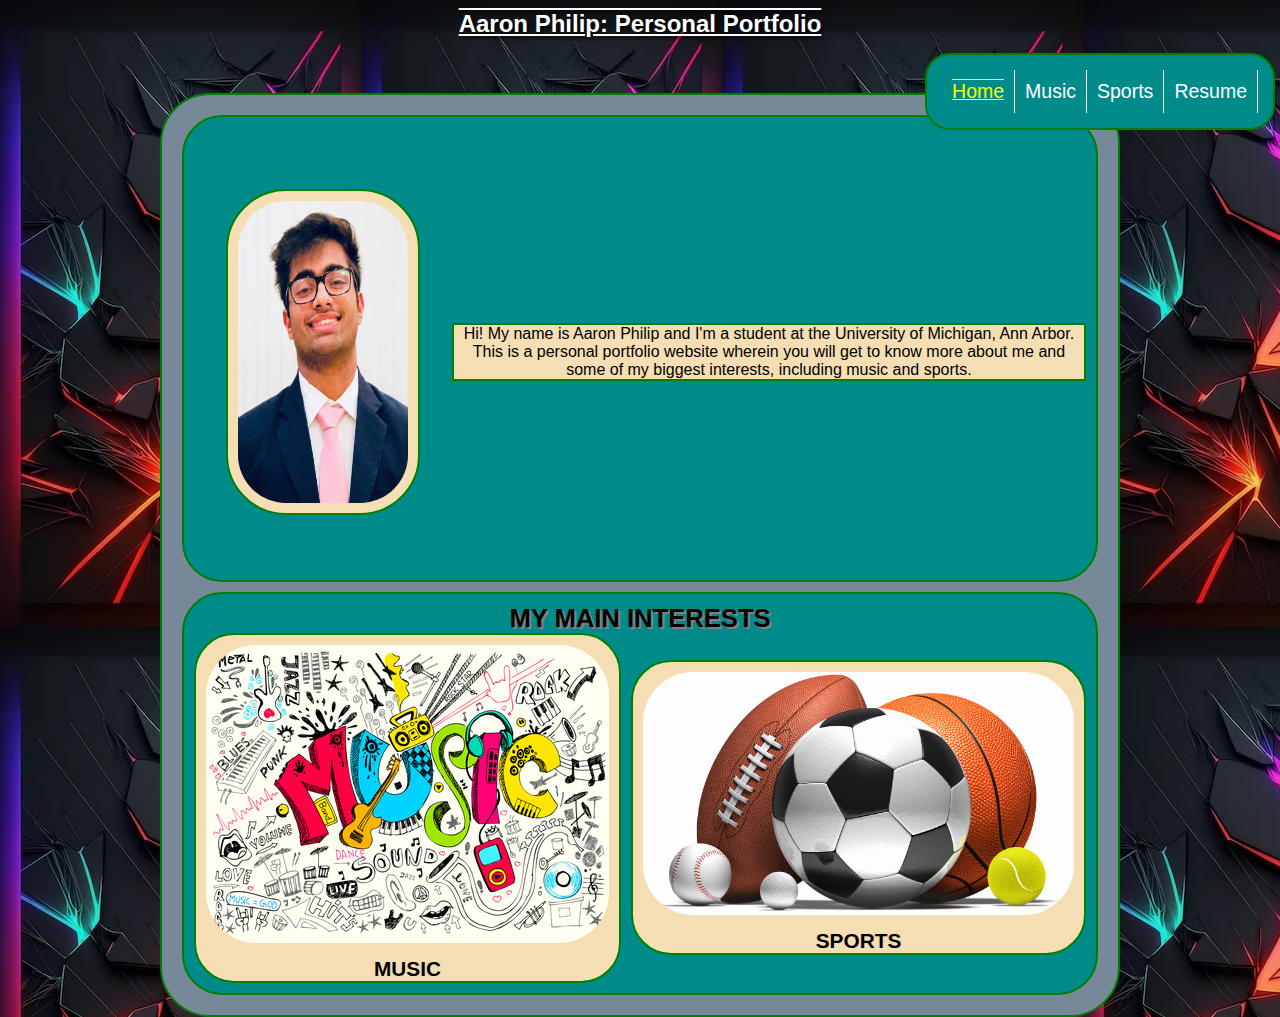
==== index.html @ a9572aa7 "Add files via upload" ====
<!DOCTYPE html>
<html lang="en">
<head>
    <meta charset="UTF-8">
    <meta name="viewport" content="width=device-width, initial-scale=1.0">
    <link rel="stylesheet" href="css/reset.css">
    <link rel="stylesheet" href="css/style.css">
    <title>Document</title>
</head>
<body>
    <div class = "header">
    <h1> Aaron Philip: Personal Portfolio</h1>
    <a href="#main" id = "skip"> Skip to Main Content </a>
    <nav>
        <ul>
            <li> <a href="index.html" class = "active_page"> Home </a></li>
            <li> <a href="music.html"> Music </a></li>
            <li> <a href="sports.html" > Sports </a></li>
            <li> <a href="resume.html"> Resume</a></li> 
        </ul>
    </nav>
    </div>
    <hr>
    <div class = "main_container">
        <div class = "introduction">
            <div class="group_intro">
            <img src="./images/Aaron_main.JPG" alt = "A picture of Aaron Philip">
            <p> Hi! My name is Aaron Philip and I'm a student at the University of Michigan, Ann Arbor. This is a personal portfolio website wherein you will get to know more about me and some of my biggest interests, including music and sports.</p>
        </div>
        </div>
        <div class="interests_container">
            <h2> My Main Interests </h2>
        <div class="main_interests">
            <div id="music">
                <a href="music.html" class = "fill_div">
                    <img src="./images/music_main.jpeg" alt="a clickable music sign to navigate to music page">
                    <h3> Music </h3>
                </a>
            </div>
            <div id="sports">
                <a href="sports.html" class = "fill_div">
                    <img src="./images/sports_main.jpeg" alt="a clickable sports sign to navigate to sports page">
                    <h3> Sports </h3>
                </a>
            </div>
        </div>
    </div>
    </div>


</body>
</html>
---- css/style.css ----
body{
    background-color: darkslategray;
    color: white;
    font-family: Arial, Helvetica, sans-serif;
    text-align: justify;
    background-image: url("/images/new_background.jpeg")
}


.header h1{
    color: white;
    font-size: 1.5em;
    font-family: Arial, Helvetica, sans-serif;
    font-weight: bold;
    text-shadow: 2px 2px 4px #000000;
    top: 10px;
    left: 10px;
    margin: 5px;
    padding: 5px;
    text-align: center;
    text-decoration: underline overline;

}
.header nav{
    float: right;
    right: 10px;
    padding: 5px;
    margin: 5px;
    border: 2px solid green;
    border-radius: 25px;
    background-color: darkcyan;

}
.header nav ul{
    font-size: 13px;
    display: flex;
    list-style-type: none;
    padding: 5px;
    text-align: center;
    float: right;
    margin: 5px;
}
.header nav  ul li {
    float: right;
    margin: auto;
    border-right: 1px solid white;
  }
.header nav ul li a{
    display: block;
    color: white;
    text-align: center;
    padding: 10px;
    text-decoration: none;
    font-size: 1.5em;
  }
.header nav li a:hover {
    text-decoration: underline;
    color: red;
  }
  
.header nav a.active_page{
    text-decoration: underline overline;
    
    color: yellow;
  }
#skip{
    position: absolute;
    top: -100px;
    left: -100px;
    width: 0px;
    height: 0px;
    overflow: hidden;
  }
  #skip:focus{
    position: relative;
    top: 10px;
    left: 10px;
    z-index: 10;
    color: red;
    background-color: rgb(40, 33, 33);
    text-decoration: underline;
    border: 1px solid black;
  }

.main_container{
    background-color: lightslategrey;
    border: 2px solid green;
    border-radius: 50px;
    width:75%;
    margin: auto;
    height: 85%;
    padding: 20px;
    margin-top: 50px;
}
.introduction{
    border: 2px solid green;
    width: 100%;
    height: 35%;
    border-radius: 40px;
    margin: auto;
    padding: 10px;
    background-color: darkcyan;
    margin-bottom: 10px;
}
.group_intro{
    display: grid;
    grid-template-columns: auto;  
    width: 100%;
}
.group_intro img{
    border: 2px solid green;
    margin: auto;
    border-radius: 60px;
    height:75%;
    width: 75%;
    padding: 10px;
    background-color: wheat;
    transition: all 0.2s ease-in;
}
.group_intro img:hover{
    background-color: wheat;
    border: 3px solid red;
    transform: scale(1.5);
}
.group_intro p{
    color: black;
    border: 2px solid green;
    margin: auto;
    text-align:center;
    overflow: auto;
    background-color: wheat;
    transition: all 0.2s ease-in;
    justify-content: center;
}
.group_intro p:hover{
    background-color: wheat;
    border: 3px solid red;
    transform: scale(1.3);
}
.interests_container{
    border: 2px solid green;
    width: 100%;
    height: 20%;
    border-radius: 40px;
    margin: auto;
    padding: 10px;
    background-color: darkcyan;
    text-shadow: #000000;
}
.interests_container h2{
    font-size: 1.3em;
    text-align: center;
    color: black;
    font-family:'Franklin Gothic Medium', 'Arial Narrow', Arial, sans-serif;
    font-weight: bold;
    text-transform: uppercase;
}
.main_interests{
    display: grid;
    grid-template-columns: auto;
    grid-gap: 10px;
}
#music{
    border: 2px solid green;
    border-radius: 40px;
    background-color: wheat;
    margin: auto;
    text-align:center;
    transition: all 0.2s ease-in;
}
#music:hover{
    background-color: wheat;
    border: 3px solid red;
    transform: scale(1.3);
}
#music img{
    border-radius: 60px;
    height:75%;
    width: 100%;
    padding: 10px;
    background-color: wheat;
}
#music h3{
    font-size: 1.2em;
    text-align: center;
    color: black;
    font-family:'Franklin Gothic Medium', 'Arial Narrow', Arial, sans-serif;
    font-weight: bold;
    text-transform: uppercase;
}
a.fill_div{
    display: block;
    height: 100%;
    width: 100%;
    text-decoration: none;
}
#sports{
    border: 2px solid green;
    border-radius: 40px;
    background-color: wheat;
    margin: auto;
    text-align:center;
    transition: all 0.2s ease-in;
}
#sports:hover{
    background-color: wheat;
    border: 3px solid red;
    transform: scale(1.3);
}
#sports img{
    border-radius: 60px;
    height:75%;
    width: 100%;
    padding: 10px;
    background-color: wheat;
}
#sports h3{
    font-size: 1.2em;
    text-align: center;
    color: black;
    font-family:'Franklin Gothic Medium', 'Arial Narrow', Arial, sans-serif;
    font-weight: bold;
    text-transform: uppercase;
}
.best_artists{
    border: 2px solid green;
    width: 100%;
    height: 35%;
    border-radius: 40px;
    margin: auto;
    padding: 10px;
    background-color: darkcyan;
    margin-bottom: 10px;
    text-align: center;
}
.best_artists h2{
    text-align: center;
    font-size: 1.3em;
    font-family:'Franklin Gothic Medium', 'Arial Narrow', Arial, sans-serif;
    font-weight: bold;
    text-transform: uppercase;
    color: black;
    text-shadow: 2px 2px gray;
}
.artist_grid{
    display: grid;
    grid-template-columns: auto;
    grid-gap: 10px;
    justify-content: center;
}
.flip-card {
    background-color: transparent;
    width: 200px;
    height: 150px;
    border: 1px solid green;
    perspective: 1000px; /* Remove this if you don't want the 3D effect */
  }
  
  /* This container is needed to position the front and back side */
  .flip-card-inner {
    position: relative;
    width: 100%;
    height: 100%;
    text-align: center;
    transition: transform 0.8s;
    transform-style: preserve-3d;
  }
  
  /* Do an horizontal flip when you move the mouse over the flip box container */
  .flip-card:hover .flip-card-inner {
    transform: rotateY(180deg);
  }
  
  /* Position the front and back side */
  .flip-card-front, .flip-card-back {
    position: absolute;
    width: 100%;
    height: 100%;
    -webkit-backface-visibility: hidden; /* Safari */
    backface-visibility: hidden;
  }
  
  /* Style the front side (fallback if image is missing) */
  .flip-card-front {
    background-color: #bbb;
    color: black;
  }
  .flip-card-front img{
    width: 200px;
    height: 150px;
  }
  
  /* Style the back side */
  .flip-card-back {
    background-color: wheat;
    color: black;
    transform: rotateY(180deg);
    overflow: auto;
  }
  .flip-card-back ul {
    list-style-type: disc;
  }
  .flip-card-back h1{
    font-size: 2em;
    font-weight: bold;
    font-family: Impact, Haettenschweiler, 'Arial Narrow Bold', sans-serif;
    text-transform: uppercase;
    margin: 5px;
  }
  .flip-card-back h3{
    font-size: 1em;
    font-weight: bold;
    text-align: left;
    font-family: Arial, Helvetica, sans-serif;
    margin: 5px;
  }
  
  .best_songs{
    border: 2px solid green;
    width: 100%;
    height: 35%;
    border-radius: 40px;
    margin: auto;
    padding: 10px;
    background-color: darkcyan;
    margin-bottom: 10px;
    text-align: center;
  }
  .best_songs h2{
    text-align: center;
    font-size: 1.3em;
    font-family:'Franklin Gothic Medium', 'Arial Narrow', Arial, sans-serif;
    font-weight: bold;
    text-transform: uppercase;
    color: black;
    text-shadow: 2px 2px gray;
  }
  .songs_grid{
    display: grid;
    grid-template-columns: auto;
    grid-gap: 10px;
    justify-content: center;
  }
  .spotify_wrapped{
    border: 2px solid green;
    width: 100%;
    border-radius: 40px;
    margin: auto;
    padding: 10px;
    background-color: darkcyan;
    margin-bottom: 10px;
    text-align: center;
  }
  .spotify_wrapped h2{
    text-align: center;
    font-size: 1.3em;
    font-family:'Franklin Gothic Medium', 'Arial Narrow', Arial, sans-serif;
    font-weight: bold;
    text-transform: uppercase;
    color: black;
    text-shadow: 2px 2px gray;
  }
  .sports_experiences{
    border: 2px solid green;
    width: 100%;
    height: 35%;
    border-radius: 40px;
    margin: auto;
    padding: 10px;
    background-color: darkcyan;
    margin-bottom: 10px;
    text-align: center;
  }
  .sports_grid{
    display: grid;
    grid-template-columns: auto;
    grid-gap: 10px;
    justify-content: center;
  }
  .sports_experiences h2{
    text-align: center;
    font-size: 1.3em;
    font-family:'Franklin Gothic Medium', 'Arial Narrow', Arial, sans-serif;
    font-weight: bold;
    text-transform: uppercase;
    color: black;
    text-shadow: 2px 2px gray;
  }
  .sportsperson{
    border: 2px solid green;
    width: 100%;
    height: 35%;
    border-radius: 40px;
    margin: auto;
    padding: 10px;
    background-color: darkcyan;
    margin-bottom: 10px;
    text-align: center;
  }
  .athlete_grid{
    display: grid;
    grid-template-columns: auto;
    grid-gap: 10px;
    justify-content: center;
  }
  .sportsperson h2{
    text-align: center;
    font-size: 1.3em;
    font-family:'Franklin Gothic Medium', 'Arial Narrow', Arial, sans-serif;
    font-weight: bold;
    text-transform: uppercase;
    color: black;
    text-shadow: 2px 2px gray;
  }
  .podcast_wrapped{
    border: 2px solid green;
    width: 100%;
    border-radius: 40px;
    margin: auto;
    padding: 10px;
    background-color: darkcyan;
    text-align: center;
  }
  .podcast_wrapped h2{
    text-align: center;
    font-size: 1.3em;
    font-family:'Franklin Gothic Medium', 'Arial Narrow', Arial, sans-serif;
    font-weight: bold;
    text-transform: uppercase;
    color: black;
    text-shadow: 2px 2px gray;
  }
  .resume_page{
    margin: auto;
    top: 300px;
    bottom: 50px;

  }
  iframe{
    width: 100%;
    height: 100vh;
  }
  @media only screen and (min-width:600px){
    .best_artists{
        border: 2px solid green;
        width: 100%;
        height: 35%;
        border-radius: 40px;
        margin: auto;
        padding: 10px;
        background-color: darkcyan;
        margin-bottom: 10px;
        text-align: center;
    }
    .best_artists h2{
        text-align: center;
        margin: auto;
        font-size: 1.5em;
        font-family:'Franklin Gothic Medium', 'Arial Narrow', Arial, sans-serif;
        font-weight: bold;
        text-transform: uppercase;
        color: black;
        text-shadow: 2px 2px gray;
    }
    .artist_grid{
        display: grid;
        grid-template-columns: auto auto;
        grid-gap: 10px;
        justify-content: center;
    }
    .flip-card {
        background-color: transparent;
        width: 175px;
        height: 200px;
        border: 1px solid green;
        perspective: 1000px; /* Remove this if you don't want the 3D effect */
      }
      
      /* This container is needed to position the front and back side */
      .flip-card-inner {
        position: relative;
        width: 100%;
        height: 100%;
        text-align: center;
        transition: transform 0.8s;
        transform-style: preserve-3d;
      }
      
      /* Do an horizontal flip when you move the mouse over the flip box container */
      .flip-card:hover .flip-card-inner {
        transform: rotateY(180deg);
      }
      
      /* Position the front and back side */
      .flip-card-front, .flip-card-back {
        position: absolute;
        width: 100%;
        height: 100%;
        -webkit-backface-visibility: hidden; /* Safari */
        backface-visibility: hidden;
      }
      
      /* Style the front side (fallback if image is missing) */
      .flip-card-front {
        background-color: #bbb;
        color: black;
      }
      .flip-card-front img{
        width: 175px;
        height: 200px;
      }
      
      /* Style the back side */
      .flip-card-back {
        background-color: wheat;
        color: black;
        transform: rotateY(180deg);
        overflow: auto;
      }
      .flip-card-back ul {
        list-style-type: disc;
      }
      .flip-card-back h1{
        font-size: 2em;
        font-weight: bold;
        font-family: Impact, Haettenschweiler, 'Arial Narrow Bold', sans-serif;
        text-transform: uppercase;
        margin: 5px;
      }
      .flip-card-back h3{
        font-size: 1em;
        font-weight: bold;
        text-align: left;
        font-family: Arial, Helvetica, sans-serif;
        margin: 5px;
      }
      
      .best_songs{
        border: 2px solid green;
        width: 100%;
        height: 35%;
        border-radius: 40px;
        margin: auto;
        padding: 10px;
        background-color: darkcyan;
        margin-bottom: 10px;
        text-align: center;
      }
      .best_songs h2{
        text-align: center;
        font-size: 1.5em;
        font-family:'Franklin Gothic Medium', 'Arial Narrow', Arial, sans-serif;
        font-weight: bold;
        text-transform: uppercase;
        color: black;
        text-shadow: 2px 2px gray;
      }
      .songs_grid{
        display: grid;
        grid-template-columns: auto auto;
        grid-gap: 10px;
        justify-content: center;
      }

      .sports_experiences{
        border: 2px solid green;
        width: 100%;
        height: 35%;
        border-radius: 40px;
        margin: auto;
        padding: 10px;
        background-color: darkcyan;
        margin-bottom: 10px;
        text-align: center;
      }
      .sports_grid{
        display: grid;
        grid-template-columns: auto auto;
        grid-gap: 10px;
        justify-content: center;
      }
      .sports_experiences h2{
        text-align: center;
        font-size: 1.5em;
        font-family:'Franklin Gothic Medium', 'Arial Narrow', Arial, sans-serif;
        font-weight: bold;
        text-transform: uppercase;
        color: black;
        text-shadow: 2px 2px gray;
      }
      .sportsperson{
        border: 2px solid green;
        width: 100%;
        height: 35%;
        border-radius: 40px;
        margin: auto;
        padding: 10px;
        background-color: darkcyan;
        margin-bottom: 10px;
        text-align: center;
      }
      .athlete_grid{
        display: grid;
        grid-template-columns: auto auto;
        grid-gap: 10px;
        justify-content: center;
      }
      .sportsperson h2{
        text-align: center;
        font-size: 1.5em;
        font-family:'Franklin Gothic Medium', 'Arial Narrow', Arial, sans-serif;
        font-weight: bold;
        text-transform: uppercase;
        color: black;
        text-shadow: 2px 2px gray;
      }

  }
  @media only screen and (min-width:768px){
    .group_intro{
        display: grid;
        grid-template-columns: auto auto;  
        width: 100%;
    }
   
    .group_intro p{
        color: black;
        border: 2px solid green;
        margin: auto;
        text-align:center;
        overflow: auto;
        background-color: wheat;
        transition: all 0.2s ease-in;
        justify-content: center;
    }
    .group_intro p:hover{
        background-color: wheat;
        border: 3px solid red;
        transform: scale(1.4);
    }
    .best_artists{
        border: 2px solid green;
        width: 100%;
        height: 35%;
        border-radius: 40px;
        margin: auto;
        padding: 10px;
        background-color: darkcyan;
        margin-bottom: 10px;
        text-align: center;
    }
    .best_artists h2{
        text-align: center;
        margin: auto;
        font-size: 1.75em;
        font-family:'Franklin Gothic Medium', 'Arial Narrow', Arial, sans-serif;
        font-weight: bold;
        text-transform: uppercase;
        color: black;
        text-shadow: 2px 2px gray;
    }
    .artist_grid{
        display: grid;
        grid-template-columns: auto auto;
        grid-gap: 10px;
        justify-content: center;
    }
    .flip-card {
        background-color: transparent;
        width: 250px;
        height: 200px;
        border: 1px solid green;
        perspective: 1000px; /* Remove this if you don't want the 3D effect */
      }
      
      /* This container is needed to position the front and back side */
      .flip-card-inner {
        position: relative;
        width: 100%;
        height: 100%;
        text-align: center;
        transition: transform 0.8s;
        transform-style: preserve-3d;
      }
      
      /* Do an horizontal flip when you move the mouse over the flip box container */
      .flip-card:hover .flip-card-inner {
        transform: rotateY(180deg);
      }
      
      /* Position the front and back side */
      .flip-card-front, .flip-card-back {
        position: absolute;
        width: 100%;
        height: 100%;
        -webkit-backface-visibility: hidden; /* Safari */
        backface-visibility: hidden;
      }
      
      /* Style the front side (fallback if image is missing) */
      .flip-card-front {
        background-color: #bbb;
        color: black;
      }
      .flip-card-front img{
        width: 250px;
        height: 200px;
      }
      
      /* Style the back side */
      .flip-card-back {
        background-color: wheat;
        color: black;
        transform: rotateY(180deg);
        overflow: auto;
      }
      .flip-card-back ul {
        list-style-type: disc;
      }
      .flip-card-back h1{
        font-size: 2em;
        font-weight: bold;
        font-family: Impact, Haettenschweiler, 'Arial Narrow Bold', sans-serif;
        text-transform: uppercase;
        margin: 5px;
      }
      .flip-card-back h3{
        font-size: 1em;
        font-weight: bold;
        text-align: left;
        font-family: Arial, Helvetica, sans-serif;
        margin: 5px;
      }
      
      .best_songs{
        border: 2px solid green;
        width: 100%;
        height: 35%;
        border-radius: 40px;
        margin: auto;
        padding: 10px;
        background-color: darkcyan;
        margin-bottom: 10px;
        text-align: center;
      }
      .best_songs h2{
        text-align: center;
        font-size: 1.75em;
        font-family:'Franklin Gothic Medium', 'Arial Narrow', Arial, sans-serif;
        font-weight: bold;
        text-transform: uppercase;
        color: black;
        text-shadow: 2px 2px gray;
      }
      .songs_grid{
        display: grid;
        grid-template-columns: auto auto;
        grid-gap: 10px;
        justify-content: center;
      }

      .sports_experiences{
        border: 2px solid green;
        width: 100%;
        height: 35%;
        border-radius: 40px;
        margin: auto;
        padding: 10px;
        background-color: darkcyan;
        margin-bottom: 10px;
        text-align: center;
      }
      .sports_grid{
        display: grid;
        grid-template-columns: auto auto;
        grid-gap: 10px;
        justify-content: center;
      }
      .spotify_wrapped h2{
        font-size: 1.75em;
      }
      .podcast_wrapped h2{
        font-size: 1.75em;
      }
      .sports_experiences h2{
        text-align: center;
        font-size: 1.75em;
        font-family:'Franklin Gothic Medium', 'Arial Narrow', Arial, sans-serif;
        font-weight: bold;
        text-transform: uppercase;
        color: black;
        text-shadow: 2px 2px gray;
      }
      .sportsperson{
        border: 2px solid green;
        width: 100%;
        height: 35%;
        border-radius: 40px;
        margin: auto;
        padding: 10px;
        background-color: darkcyan;
        margin-bottom: 10px;
        text-align: center;
      }
      .athlete_grid{
        display: grid;
        grid-template-columns: auto auto;
        grid-gap: 10px;
        justify-content: center;
      }
      .sportsperson h2{
        text-align: center;
        font-size: 1.75em;
        font-family:'Franklin Gothic Medium', 'Arial Narrow', Arial, sans-serif;
        font-weight: bold;
        text-transform: uppercase;
        color: black;
        text-shadow: 2px 2px gray;
      }
      .interests_container h2{
        font-size: 1.6em;
        text-align: center;
        color: black;
        font-family:'Franklin Gothic Medium', 'Arial Narrow', Arial, sans-serif;
        font-weight: bold;
        text-transform: uppercase;
        text-shadow: 2px 2px gray;
    }
    .main_interests{
        display: grid;
        grid-template-columns: auto auto;
        grid-gap: 10px;
    }
    #music{
        border: 2px solid green;
        border-radius: 40px;
        background-color: wheat;
        margin: auto;
        text-align:center;
        transition: all 0.2s ease-in;
    }
    #music:hover{
        background-color: wheat;
        border: 3px solid red;
        transform: scale(1.3);
    }
    #music img{
        border-radius: 60px;
        height:75%;
        width: 100%;
        padding: 10px;
        background-color: wheat;
    }
    #music h3{
        font-size: 1.3em;
        text-align: center;
        color: black;
        font-family:'Franklin Gothic Medium', 'Arial Narrow', Arial, sans-serif;
        font-weight: bold;
        text-transform: uppercase;
    }
    a.fill_div{
        display: block;
        height: 100%;
        width: 100%;
        text-decoration: none;
    }
    #sports{
        border: 2px solid green;
        border-radius: 40px;
        background-color: wheat;
        margin: auto;
        text-align:center;
        transition: all 0.2s ease-in;
    }
    #sports:hover{
        background-color: wheat;
        border: 3px solid red;
        transform: scale(1.3);
    }
    #sports img{
        border-radius: 60px;
        height:75%;
        width: 100%;
        padding: 10px;
        background-color: wheat;
    }
    #sports h3{
        font-size: 1.3em;
        text-align: center;
        color: black;
        font-family:'Franklin Gothic Medium', 'Arial Narrow', Arial, sans-serif;
        font-weight: bold;
        text-transform: uppercase;
    }

  }
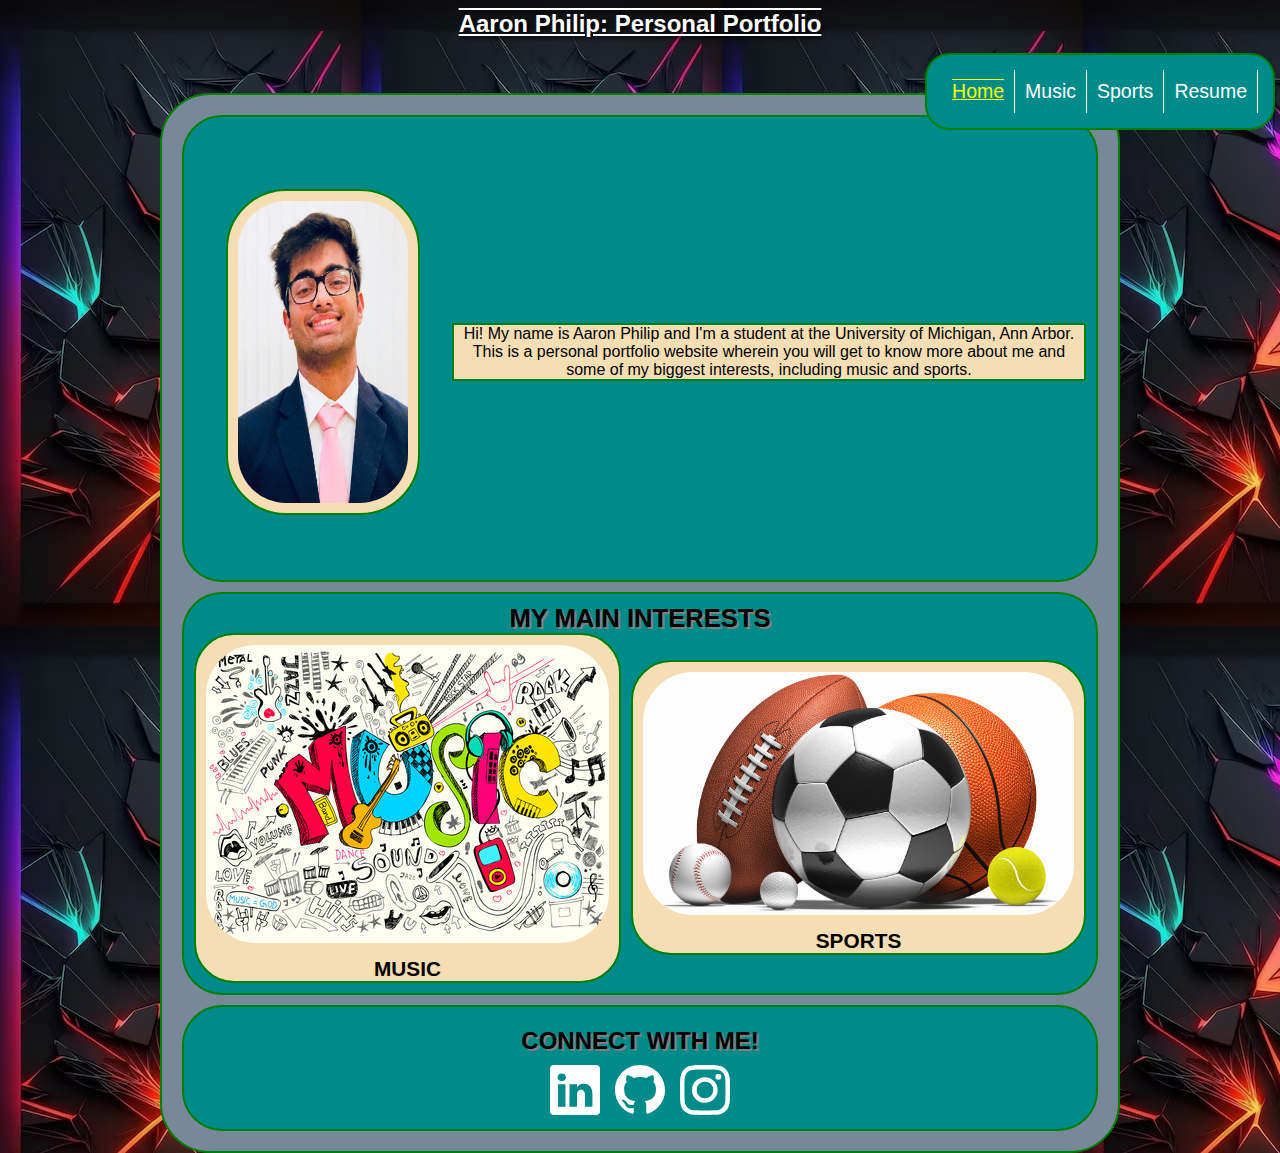
==== commit cee890e4: "Add files via upload" ====
--- a/index.html
+++ b/index.html
@@ -5,6 +5,17 @@
     <meta name="viewport" content="width=device-width, initial-scale=1.0">
     <link rel="stylesheet" href="css/reset.css">
     <link rel="stylesheet" href="css/style.css">
+    <script>
+        function accesslinkedin(){
+            window.open("https://www.linkedin.com/in/aaronphilip2002/","_blank");
+        }
+        function accessgithub(){
+            window.open("https://github.com/aaronphilip19","_blank");
+        }
+        function accessinsta(){
+            window.open("https://www.instagram.com/aaron_philip01/?hl=en","_blank");
+        }
+    </script>
     <title>Document</title>
 </head>
 <body>
@@ -45,6 +56,26 @@
             </div>
         </div>
     </div>
+    <div class = "connect_container">
+        <h2> Connect with me!</h2>
+        <div class="icon_grid">
+        <div id="linkedin">
+            <svg xmlns="http://www.w3.org/2000/svg" width="50" height="50" fill="currentColor" class="bi bi-linkedin" viewBox="0 0 16 16" onclick = accesslinkedin()>
+                <path d="M0 1.146C0 .513.526 0 1.175 0h13.65C15.474 0 16 .513 16 1.146v13.708c0 .633-.526 1.146-1.175 1.146H1.175C.526 16 0 15.487 0 14.854V1.146zm4.943 12.248V6.169H2.542v7.225h2.401m-1.2-8.212c.837 0 1.358-.554 1.358-1.248-.015-.709-.52-1.248-1.342-1.248-.822 0-1.359.54-1.359 1.248 0 .694.521 1.248 1.327 1.248h.016zm4.908 8.212V9.359c0-.216.016-.432.08-.586.173-.431.568-.878 1.232-.878.869 0 1.216.662 1.216 1.634v3.865h2.401V9.25c0-2.22-1.184-3.252-2.764-3.252-1.274 0-1.845.7-2.165 1.193v.025h-.016a5.54 5.54 0 0 1 .016-.025V6.169h-2.4c.03.678 0 7.225 0 7.225h2.4"/>
+              </svg>
+        </div>
+        <div id="github">
+            <svg xmlns="http://www.w3.org/2000/svg" width="50" height="50" fill="currentColor" class="bi bi-github" viewBox="0 0 16 16" onclick = accessgithub()>
+                <path d="M8 0C3.58 0 0 3.58 0 8c0 3.54 2.29 6.53 5.47 7.59.4.07.55-.17.55-.38 0-.19-.01-.82-.01-1.49-2.01.37-2.53-.49-2.69-.94-.09-.23-.48-.94-.82-1.13-.28-.15-.68-.52-.01-.53.63-.01 1.08.58 1.23.82.72 1.21 1.87.87 2.33.66.07-.52.28-.87.51-1.07-1.78-.2-3.64-.89-3.64-3.95 0-.87.31-1.59.82-2.15-.08-.2-.36-1.02.08-2.12 0 0 .67-.21 2.2.82.64-.18 1.32-.27 2-.27.68 0 1.36.09 2 .27 1.53-1.04 2.2-.82 2.2-.82.44 1.1.16 1.92.08 2.12.51.56.82 1.27.82 2.15 0 3.07-1.87 3.75-3.65 3.95.29.25.54.73.54 1.48 0 1.07-.01 1.93-.01 2.2 0 .21.15.46.55.38A8.012 8.012 0 0 0 16 8c0-4.42-3.58-8-8-8"/>
+              </svg>
+        </div>
+        <div id="instagram">
+            <svg xmlns="http://www.w3.org/2000/svg" width="50" height="50" fill="currentColor" class="bi bi-instagram" viewBox="0 0 16 16" onclick = accessinsta()>
+                <path d="M8 0C5.829 0 5.556.01 4.703.048 3.85.088 3.269.222 2.76.42a3.917 3.917 0 0 0-1.417.923A3.927 3.927 0 0 0 .42 2.76C.222 3.268.087 3.85.048 4.7.01 5.555 0 5.827 0 8.001c0 2.172.01 2.444.048 3.297.04.852.174 1.433.372 1.942.205.526.478.972.923 1.417.444.445.89.719 1.416.923.51.198 1.09.333 1.942.372C5.555 15.99 5.827 16 8 16s2.444-.01 3.298-.048c.851-.04 1.434-.174 1.943-.372a3.916 3.916 0 0 0 1.416-.923c.445-.445.718-.891.923-1.417.197-.509.332-1.09.372-1.942C15.99 10.445 16 10.173 16 8s-.01-2.445-.048-3.299c-.04-.851-.175-1.433-.372-1.941a3.926 3.926 0 0 0-.923-1.417A3.911 3.911 0 0 0 13.24.42c-.51-.198-1.092-.333-1.943-.372C10.443.01 10.172 0 7.998 0h.003zm-.717 1.442h.718c2.136 0 2.389.007 3.232.046.78.035 1.204.166 1.486.275.373.145.64.319.92.599.28.28.453.546.598.92.11.281.24.705.275 1.485.039.843.047 1.096.047 3.231s-.008 2.389-.047 3.232c-.035.78-.166 1.203-.275 1.485a2.47 2.47 0 0 1-.599.919c-.28.28-.546.453-.92.598-.28.11-.704.24-1.485.276-.843.038-1.096.047-3.232.047s-2.39-.009-3.233-.047c-.78-.036-1.203-.166-1.485-.276a2.478 2.478 0 0 1-.92-.598 2.48 2.48 0 0 1-.6-.92c-.109-.281-.24-.705-.275-1.485-.038-.843-.046-1.096-.046-3.233 0-2.136.008-2.388.046-3.231.036-.78.166-1.204.276-1.486.145-.373.319-.64.599-.92.28-.28.546-.453.92-.598.282-.11.705-.24 1.485-.276.738-.034 1.024-.044 2.515-.045v.002zm4.988 1.328a.96.96 0 1 0 0 1.92.96.96 0 0 0 0-1.92zm-4.27 1.122a4.109 4.109 0 1 0 0 8.217 4.109 4.109 0 0 0 0-8.217zm0 1.441a2.667 2.667 0 1 1 0 5.334 2.667 2.667 0 0 1 0-5.334"/>
+              </svg>
+        </div>
+    </div>
+    </div>
     </div>
 
 
--- a/css/style.css
+++ b/css/style.css
@@ -155,6 +155,35 @@
     font-weight: bold;
     text-transform: uppercase;
 }
+.connect_container{
+    border: 2px solid green;
+    width: 100%;
+    height: 20%;
+    border-radius: 40px;
+    margin: auto;
+    padding: 10px;
+    background-color: darkcyan;
+    text-shadow: #000000;
+    margin-top: 10px;
+}
+.connect_container h2{
+    font-size: 1.3em;
+    text-align: center;
+    color: black;
+    font-family:'Franklin Gothic Medium', 'Arial Narrow', Arial, sans-serif;
+    font-weight: bold;
+    text-transform: uppercase;
+    margin: 10px;
+}
+svg{
+    margin: auto;
+}
+.icon_grid{
+    display: grid;
+    grid-template-columns: auto;
+    grid-gap: 10px;
+    justify-content: center;
+}
 .main_interests{
     display: grid;
     grid-template-columns: auto;
@@ -441,6 +470,16 @@
     height: 100vh;
   }
   @media only screen and (min-width:600px){
+    .connect_container h2{
+        font-size: 1.5em;
+        text-align: center;
+        color: black;
+        font-family:'Franklin Gothic Medium', 'Arial Narrow', Arial, sans-serif;
+        font-weight: bold;
+        text-transform: uppercase;
+        margin: 10px;
+        text-shadow: 2px 2px gray;
+    }
     .best_artists{
         border: 2px solid green;
         width: 100%;
@@ -614,9 +653,27 @@
         color: black;
         text-shadow: 2px 2px gray;
       }
+      .icon_grid{
+        display: flex;
+        gap: 15px;
+    }
 
   }
   @media only screen and (min-width:768px){
+    .connect_container h2{
+        font-size: 1.5em;
+        text-align: center;
+        color: black;
+        font-family:'Franklin Gothic Medium', 'Arial Narrow', Arial, sans-serif;
+        font-weight: bold;
+        text-transform: uppercase;
+        margin: 10px;
+        text-shadow: 2px 2px gray;
+    }
+    .icon_grid{
+        display: flex;
+        gap: 15px;
+    }
     .group_intro{
         display: grid;
         grid-template-columns: auto auto;  
